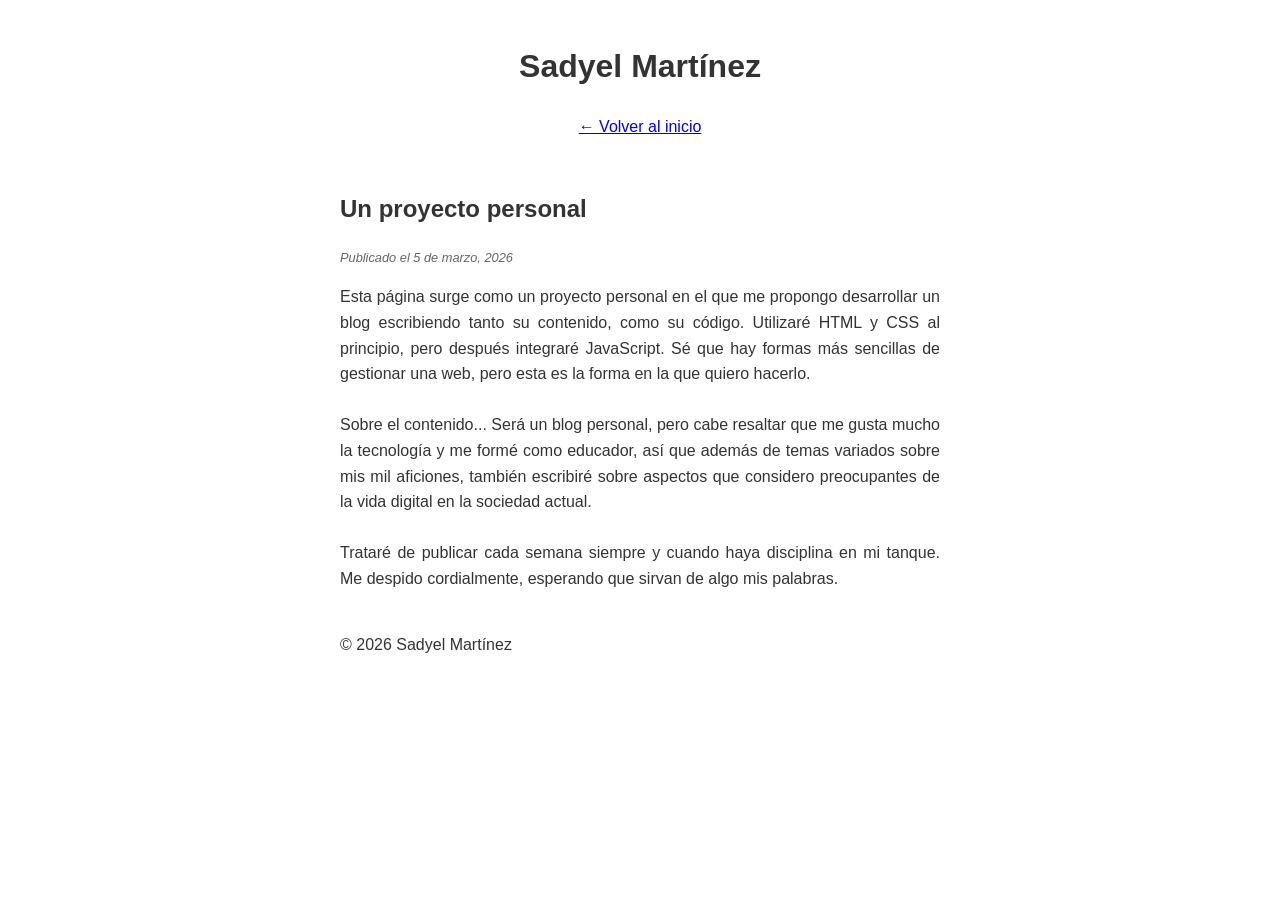
==== 1-entrada.html @ 876aa0ef "Segunda entrada y asset de audio" ====
<!DOCTYPE html>
<html lang="es">
<head>
    <meta charset="UTF-8">
    <title>Un proyecto personal</title>
    <link rel="stylesheet" href="style.css"> </head>
<body>
    <header>
        <h1>Sadyel Martínez</h1>
        <nav>
            <a href="index.html">← Volver al inicio</a>
        </nav>
    </header>

    <main>
        <article>
            <h1>Un proyecto personal</h1>
            <p class="fecha">Publicado el 5 de marzo, 2026</p>
            
            <p>
                Esta página surge como un proyecto personal en el que me propongo
                    desarrollar un blog escribiendo tanto su contenido, como su código. 
                    Utilizaré HTML y CSS al principio, pero después integraré
                    JavaScript. Sé que hay formas más sencillas de gestionar una web, pero
                    esta es la forma en la que quiero hacerlo. 
                    <br><br>

                    Sobre el contenido... Será un blog personal, pero cabe resaltar que me 
                    gusta mucho la tecnología y me formé como educador, así que además de temas 
                    variados sobre mis mil aficiones, también escribiré sobre aspectos que 
                    considero preocupantes de la vida digital en la sociedad actual.
                    <br><br>

                    Trataré de publicar cada semana siempre y cuando haya disciplina en mi tanque.
                    Me despido cordialmente, esperando que sirvan de algo mis palabras.

                </p>

        </article>
    </main>

    <footer>
        <p>© 2026 Sadyel Martínez</p>
    </footer>
</body>
</html>
---- style.css ----
body {
    
    max-width: 600px; 
    margin: 0 auto; 
    padding: 20px; 
    font-family: 'Segoe UI', Tahoma, Geneva, Verdana, sans-serif;
    line-height: 1.6;
    color: #333;
}

article {
    margin-bottom: 40px; 
    text-align: justify;  
}

header {
    text-align: center;   
    margin-bottom: 50px;  
}

nav ul {
    list-style: none;     
    padding: 0;
    display: flex;        
    justify-content: center;
    gap: 20px;
}

.leer-mas {
    display: inline-block;
    margin-top: 10px;
    color: #57006c; /* Un azul profesional */
    text-decoration: none;
    font-weight: normal;
}

.leer-mas:hover {
    text-decoration: underline;
    color: #57006c;
}

.fecha {
    color: #666;
    font-size: 0.8rem;
    font-style: italic;
}

audio {
  display: block; /* Permite que se comporte como un bloque */
  width: 100%;    /* Ocupa todo el ancho disponible del contenedor */
  max-width: 800px; /* Opcional: para que no se vea gigante en pantallas 4K */
  margin: 20px 0;   /* Espaciado arriba y abajo */
}

.video-responsive {
  position: relative;
  padding-bottom: 56.25%; /* Proporción 16:9 */
  height: 0;
  overflow: hidden;
}

.video-responsive iframe {
  position: absolute;
  top: 0;
  left: 0;
  width: 100%;
  height: 100%;
}
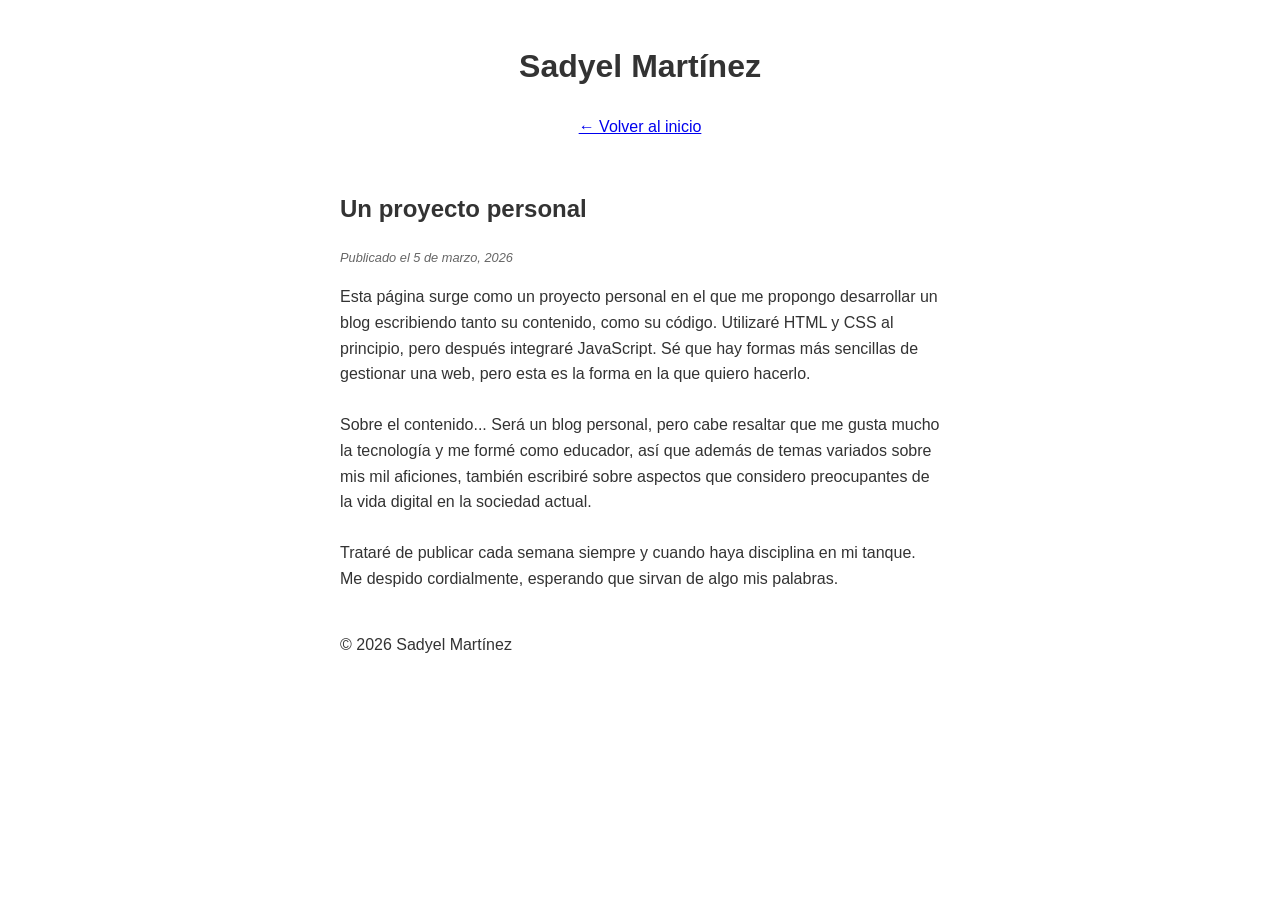
==== commit 5a7e0476: "Viewport element y poster de severance" ====
--- a/1-entrada.html
+++ b/1-entrada.html
@@ -2,6 +2,7 @@
 <html lang="es">
 <head>
     <meta charset="UTF-8">
+    <meta name="viewport" content="width=device-width, initial-scale=1.0">
     <title>Un proyecto personal</title>
     <link rel="stylesheet" href="style.css"> </head>
 <body>
--- a/style.css
+++ b/style.css
@@ -10,7 +10,7 @@
 
 article {
     margin-bottom: 40px; 
-    text-align: justify;  
+    text-align: left;  
 }
 
 header {
@@ -46,23 +46,28 @@
 }
 
 audio {
-  display: block; /* Permite que se comporte como un bloque */
-  width: 100%;    /* Ocupa todo el ancho disponible del contenedor */
-  max-width: 800px; /* Opcional: para que no se vea gigante en pantallas 4K */
-  margin: 20px 0;   /* Espaciado arriba y abajo */
+  display: block; 
+  width: 100%;   
+  max-width: 800px; 
+  margin: 20px 0;   
 }
 
-.video-responsive {
-  position: relative;
-  padding-bottom: 56.25%; /* Proporción 16:9 */
-  height: 0;
-  overflow: hidden;
+video {
+    width: 100%;           
+    max-width: 800px;      
+    height: auto;          
+    aspect-ratio: 16 / 9;  
+    background-color: black; 
+    display: block;
+    margin: 20px auto;
+
+    /* --- LAS LÍNEAS MÁGICAS --- */
+    border-radius: 16px;       
+    object-fit: cover;        
+    overflow: hidden;         
+    border: 6.5px solid #00736c;
+    box-sizing: border-box;
 }
 
-.video-responsive iframe {
-  position: absolute;
-  top: 0;
-  left: 0;
-  width: 100%;
-  height: 100%;
-}
+
+
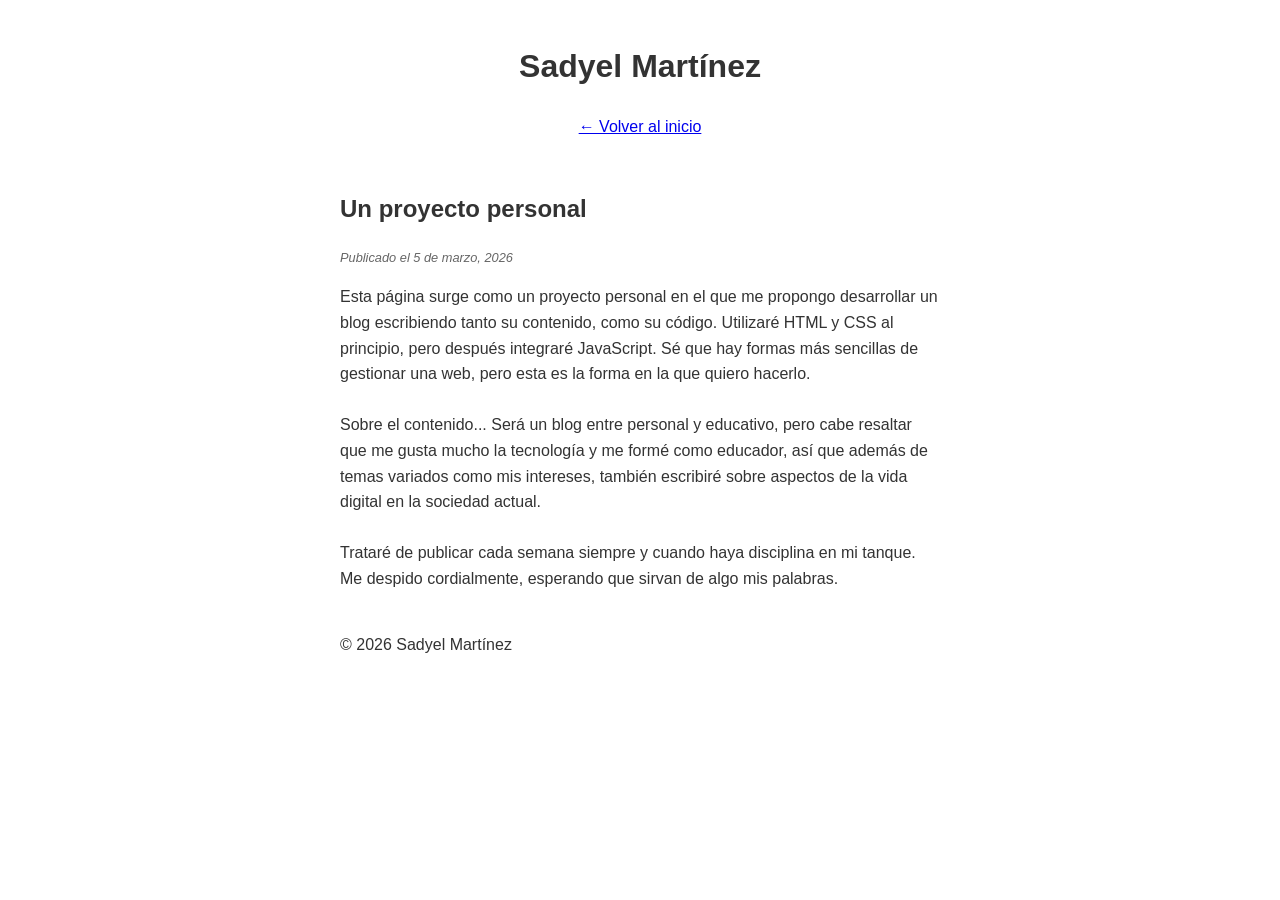
==== commit 7f2e1547: "Actualizacion muy necesaria" ====
--- a/1-entrada.html
+++ b/1-entrada.html
@@ -26,10 +26,10 @@
                     esta es la forma en la que quiero hacerlo. 
                     <br><br>
 
-                    Sobre el contenido... Será un blog personal, pero cabe resaltar que me 
-                    gusta mucho la tecnología y me formé como educador, así que además de temas 
-                    variados sobre mis mil aficiones, también escribiré sobre aspectos que 
-                    considero preocupantes de la vida digital en la sociedad actual.
+                    Sobre el contenido... Será un blog entre personal y educativo, pero 
+                    cabe resaltar que me gusta mucho la tecnología y me formé como educador, 
+                    así que además de temas variados como mis intereses, también 
+                    escribiré sobre aspectos de la vida digital en la sociedad actual.
                     <br><br>
 
                     Trataré de publicar cada semana siempre y cuando haya disciplina en mi tanque.
